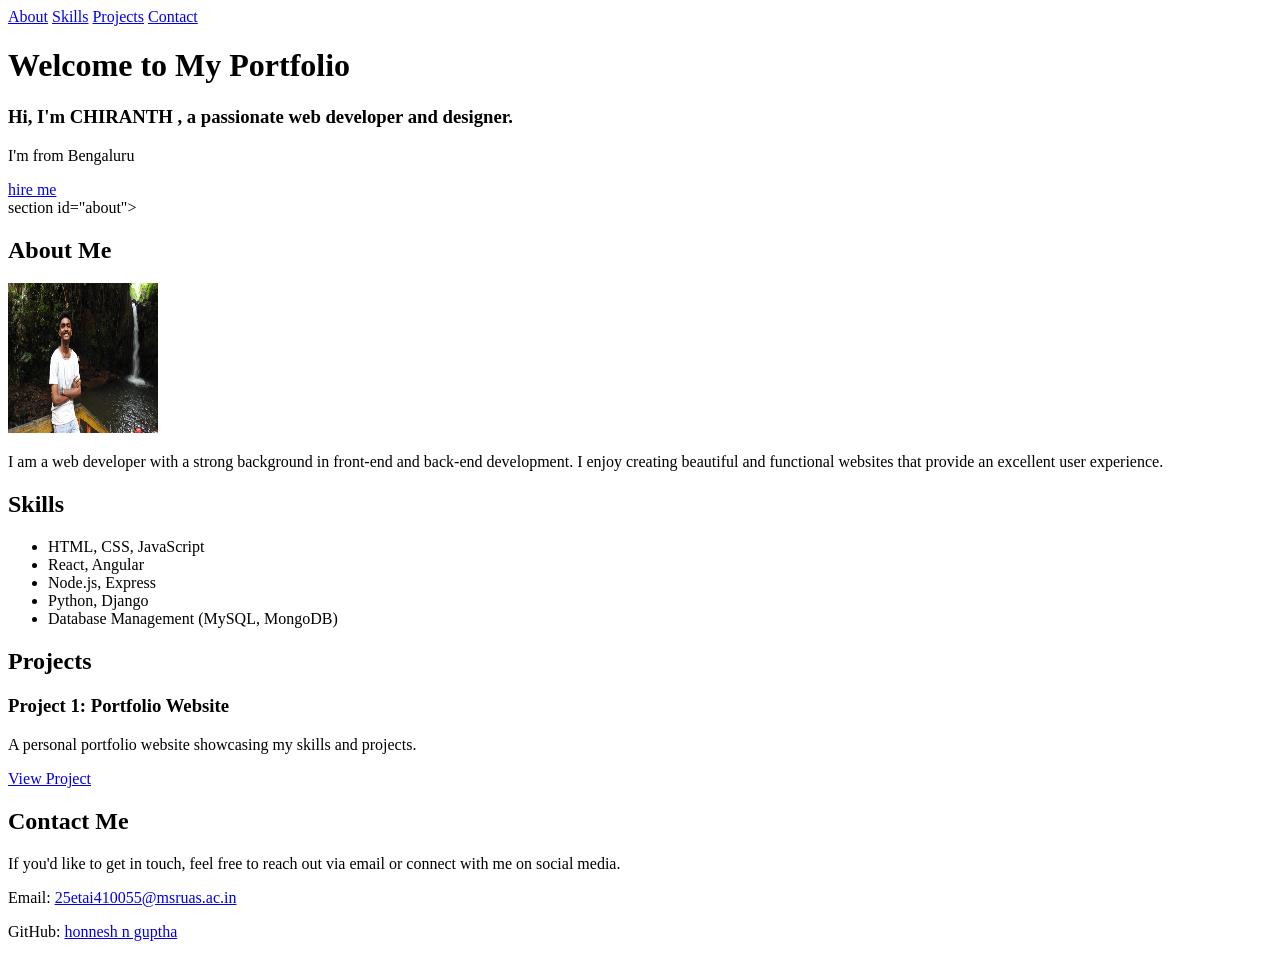
==== project_1.html @ 478469a0 "project1" ====
<!DOCTYPE html>
<html lang="en">
<head>
    <meta charset="UTF-8">
    <meta name="viewport" content="width=device-width, initial-scale=1.0">
    <title>PORTFOLIO CHIRANTH </title>
</head>
<body>
    <nav>
        <a href="#about">About</a>
        <a href="#skills">Skills</a>
        <a href="#projects">Projects</a>
        <a href="#contact">Contact</a>
    </nav>
    <header>
        <h1>Welcome to My Portfolio</h1>
        <h3>Hi, I'm CHIRANTH , a passionate web developer and designer.</h3>
        <p> I'm from Bengaluru </p>
        <a href="#hire">hire me </a>
          </header>
    section id="about">
        <h2>About Me</h2>
        <img src="DSCN8510.JPG" alt="Profile Picture" width="150px" height="150px"> 
        <p>I am a web developer with a strong background in front-end and back-end development. I enjoy creating beautiful and functional websites that provide an excellent user experience.</p>
     </section>
    <section id="skills">
        <h2>Skills</h2>
        <ul>
            <li>HTML, CSS, JavaScript</li>
            <li>React, Angular</li>
            <li>Node.js, Express</li>
            <li>Python, Django</li>
            <li>Database Management (MySQL, MongoDB)</li>
        </ul>
    </section>
    <section id="projects">
        <h2>Projects</h2>
            <h3>Project 1: Portfolio Website</h3>
            <p>A personal portfolio website showcasing my skills and projects.</p>
            <a href="#">View Project</a>
    </section>  

    <section id="contact">
        <h2>Contact Me</h2>
        <p>If you'd like to get in touch, feel free to reach out via email or connect with me on social media.</p>
        <p>Email: <a href="mailto:25etai410055@msruas.ac.in">25etai410055@msruas.ac.in</a> </p>
        <p>GitHub: <a href="https://github.com/HonneshGuptha">honnesh n guptha</a></p>
    </section>
</body>
</html>
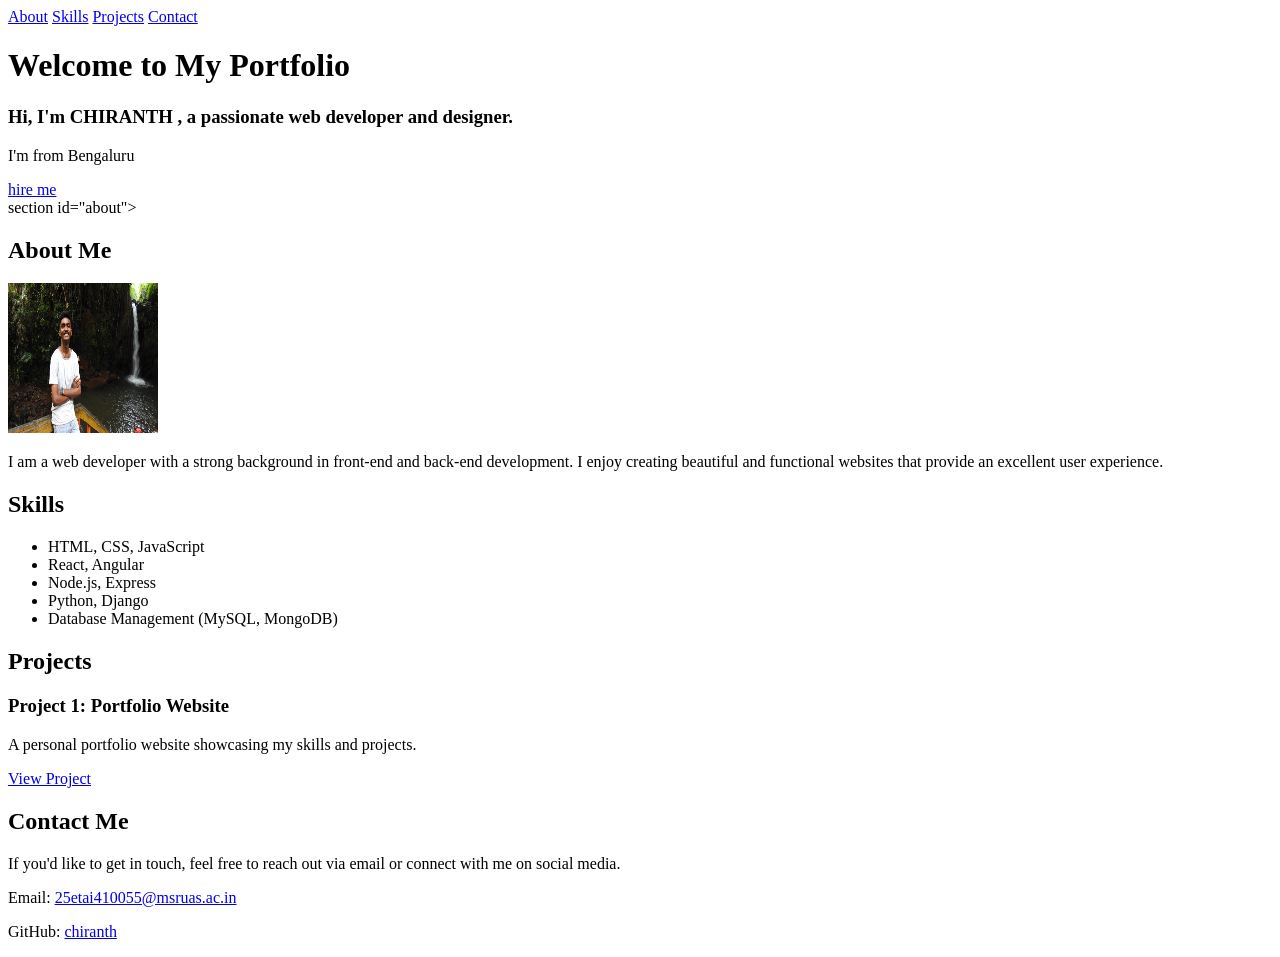
==== commit bb081f64: "change 1" ====
--- a/project_1.html
+++ b/project_1.html
@@ -44,7 +44,7 @@
         <h2>Contact Me</h2>
         <p>If you'd like to get in touch, feel free to reach out via email or connect with me on social media.</p>
         <p>Email: <a href="mailto:25etai410055@msruas.ac.in">25etai410055@msruas.ac.in</a> </p>
-        <p>GitHub: <a href="https://github.com/HonneshGuptha">honnesh n guptha</a></p>
+        <p>GitHub: <a href="https://github.com/HonneshGuptha">chiranth </a></p>
     </section>
 </body>
 </html>
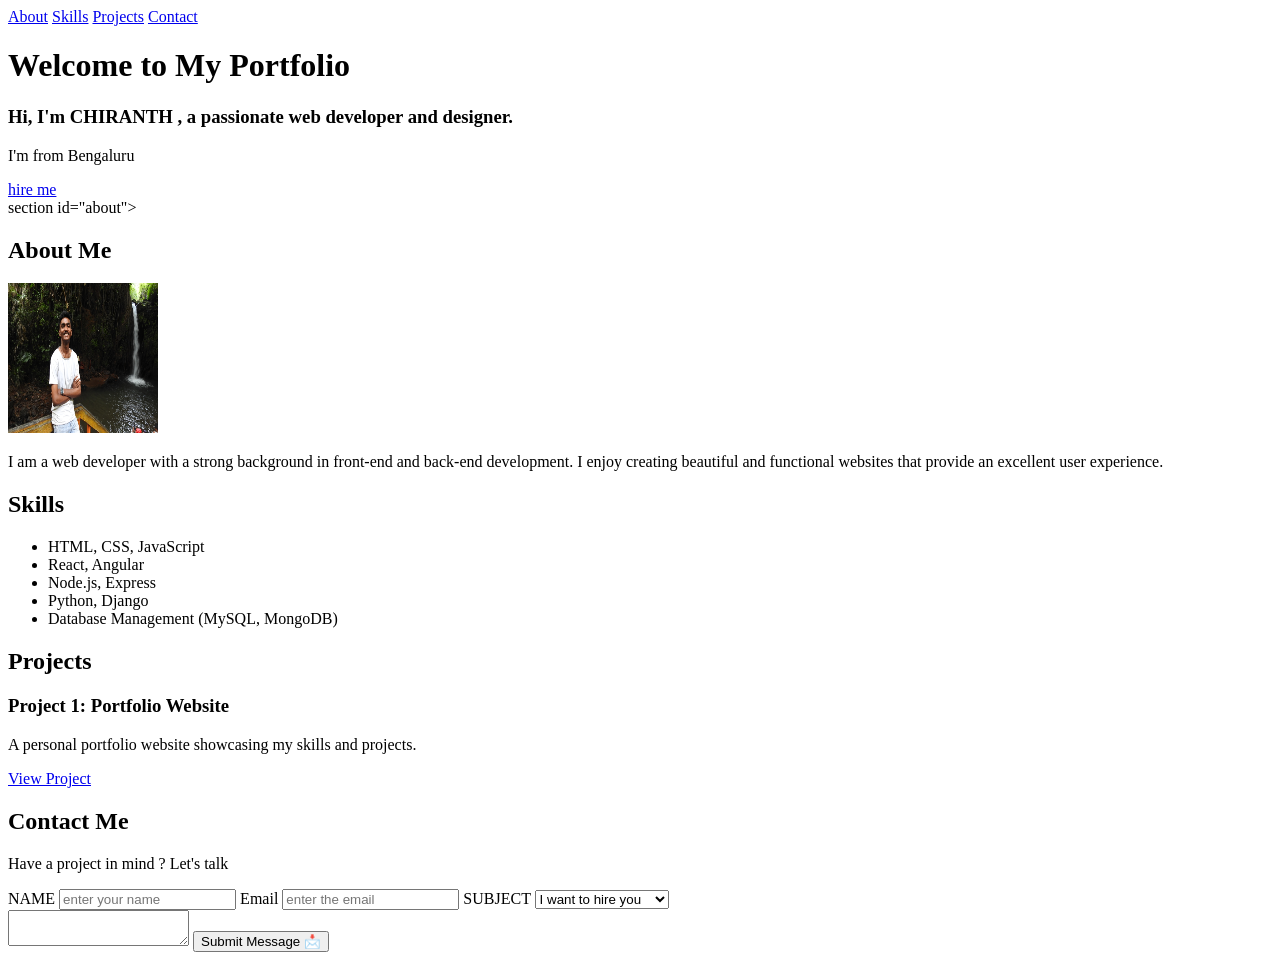
==== commit 25f90561: "changes 3" ====
--- a/project_1.html
+++ b/project_1.html
@@ -41,10 +41,31 @@
     </section>  
 
     <section id="contact">
-        <h2>Contact Me</h2>
+        <!--<h2>Contact Me</h2>
         <p>If you'd like to get in touch, feel free to reach out via email or connect with me on social media.</p>
-        <p>Email: <a href="mailto:25etai410055@msruas.ac.in">25etai410055@msruas.ac.in</a> </p>
-        <p>GitHub: <a href="https://github.com/HonneshGuptha">chiranth </a></p>
+        <p>Email: <a href="chiranthakhilesh@gmail.com">25etai410055@msruas.ac.in</a> </p>
+        <p>GitHub: <a href="https://github.com/chiranth-cloud">chiranth </a></p>-->
+        <h2>Contact Me </h2>
+        <p>Have a project in mind ? Let's talk</p>
+        <form action="">
+            <label for="name">NAME</label>
+            <input type="text" placeholder="enter your name" name="name" id="name" required>
+            <label for="email">Email</label>
+            <input type="email" placeholder="enter the email" name="email" id="email">
+            <label for="subject">SUBJECT</label>
+            <select name="subject" id="subject">
+                <option value="hire">I want to hire you </option>
+                <option value="collab">I want to collabrate </option>
+                <option value="other"> Other </option>
+            </select><br>
+            <label for="Message"></label>
+            <textarea name="Message" id="Message"></textarea>
+            <button type="submit"> Submit Message 📩</button>
+
+
+
+        </form>
+ 
     </section>
 </body>
 </html>
